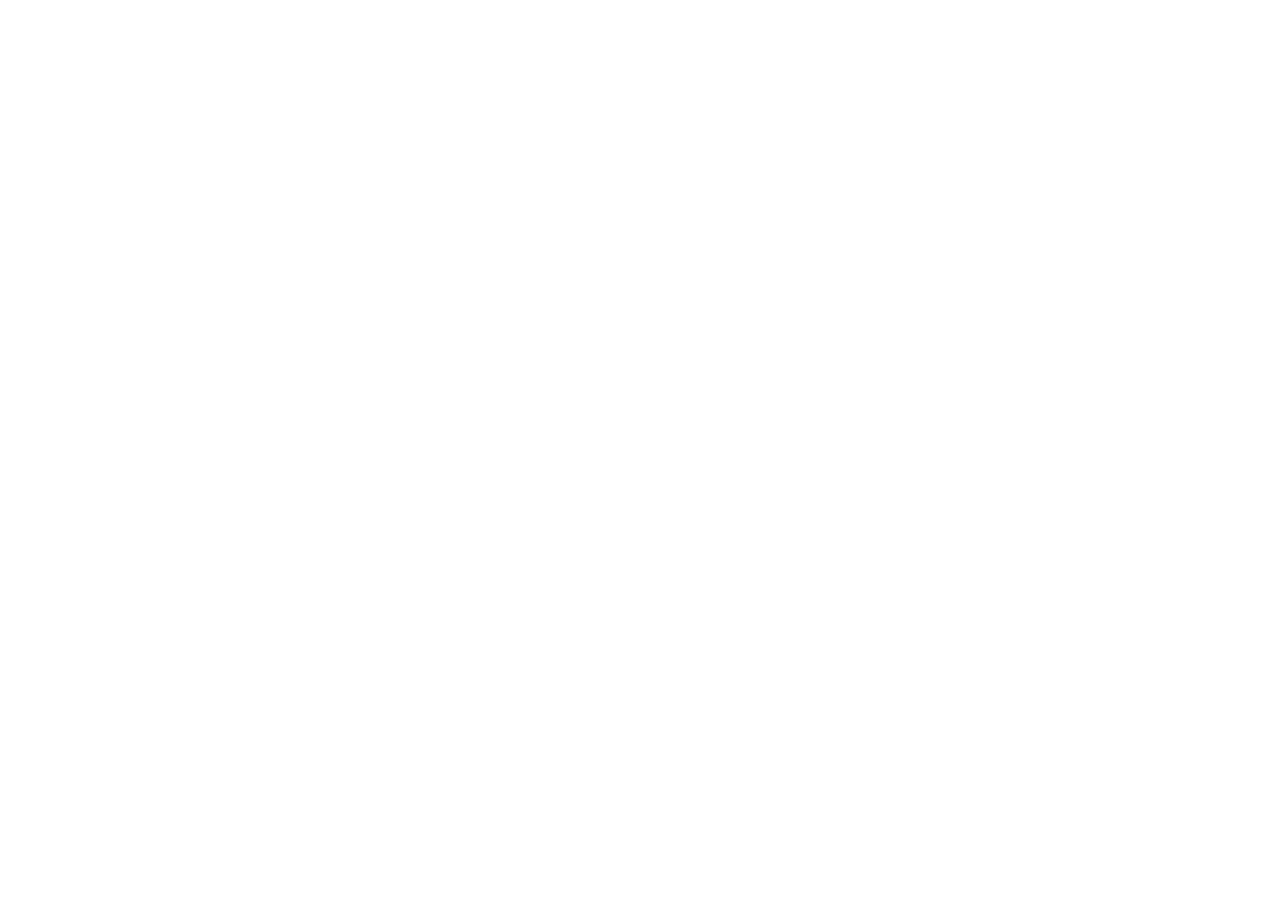
==== contact.html @ 5368fe46 "first commit" ====
<!DOCTYPE html>
<html lang="en">
<head>
    <meta charset="UTF-8">
    <meta name="viewport" content="width=device-width, initial-scale=1.0">
    <title>Document</title>
</head>
<body>
    
</body>
</html>
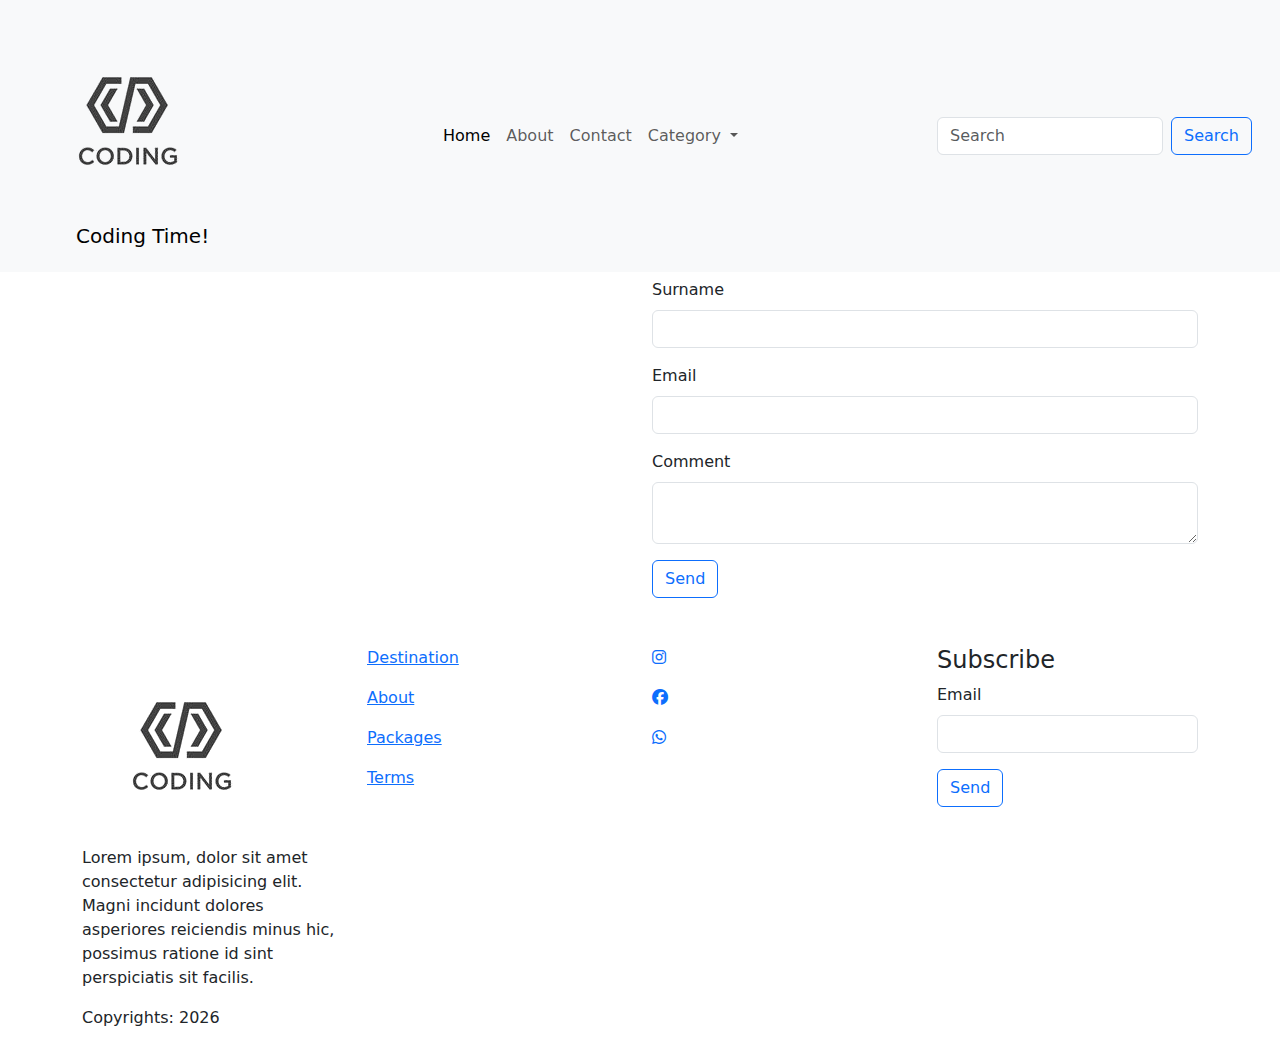
==== commit 57b263bd: "add html" ====
--- a/contact.html
+++ b/contact.html
@@ -1,11 +1,141 @@
 <!DOCTYPE html>
 <html lang="en">
+
 <head>
     <meta charset="UTF-8">
     <meta name="viewport" content="width=device-width, initial-scale=1.0">
     <title>Document</title>
+    <link rel="stylesheet" href="CSS/bootstrap.min.css">
+    <link rel="stylesheet" href="https://cdnjs.cloudflare.com/ajax/libs/font-awesome/6.7.1/css/all.min.css">
 </head>
+
 <body>
-    
+    <header>
+        <nav class="navbar navbar-expand-lg position-absolute top-0 w-100 p-3 mb-2 bg-body-tertiary">
+            <!-- 'bg-body-tertiary' - te mundeson te vendosesh nje ngjyre background te rreshti navbar-->
+            <!--'lg' - shfaq elementet ne nje rresht kur ekrani eshte i madh-->
+            <div class="container-fluid">
+                <!--'container-fluid' - te mundeson vendosjen e lementeve ne nje rresht duke percaktuar widht the length e faqes-->
+                <a class="navbar-brand" href="index.html"><img src="Image/logo-removebg-preview.png" alt=""> <br>
+                    <span class="ps-5"> Coding Time! </span></a>
+                <!-- 'ps-5' - te mundeson levizjen e tekstit majtas-djathtas ose ne qender ne baze te hapesires qe ato mund te zene-->
+                <button class="navbar-toggler" type="button" data-bs-toggle="collapse"
+                    data-bs-target="#navbarSupportedContent" aria-controls="navbarSupportedContent"
+                    aria-expanded="false" aria-label="Toggle navigation">
+                    <span class="navbar-toggler-icon"></span>
+                </button>
+                <div class="collapse navbar-collapse" id="navbarSupportedContent">
+                    <ul class="navbar-nav mx-auto mb-2 mb-lg-0">
+                        <!--'mx' - levizjen e teksteve majtas djathtas apo ne qender nga teksti kryesor-->
+                        <li class="nav-item">
+                            <a class="nav-link active" aria-current="page" href="index.html">Home</a>
+                        </li>
+                        <li class="nav-item">
+                            <a class="nav-link" href="about.html">About</a>
+                        </li>
+
+                        <li class="nav-item">
+                            <a class="nav-link" href="contact.html">Contact</a>
+                        </li>
+
+                        <li class="nav-item dropdown">
+                            <a class="nav-link dropdown-toggle" href="#" role="button" data-bs-toggle="dropdown"
+                                aria-expanded="false">
+                                Category
+                            </a>
+                            <ul class="dropdown-menu">
+                                <li><a class="dropdown-item" href="#">Action</a></li>
+                                <li><a class="dropdown-item" href="#">Another action</a></li>
+                                <li>
+                                    <hr class="dropdown-divider">
+                                </li>
+                                <li><a class="dropdown-item" href="#">Something else here</a></li>
+                            </ul>
+                        </li>
+                    </ul>
+                    <form class="d-flex" role="search">
+                        <input class="form-control me-2" type="search" placeholder="Search" aria-label="Search">
+                        <button class="btn btn-outline-primary" type="submit">Search</button>
+                    </form>
+                </div>
+            </div>
+        </nav>
+    </header>
+
+    <main class="pt-5 mt-5">
+        <section class="container my-5 pt-5">
+            <div class="row">
+                <div class="col-12 col-md-6">
+                    <iframe
+                        src="https://www.google.com/maps/embed?pb=!1m18!1m12!1m3!1d47934.10796158665!2d19.817823200000003!3d41.3331847!2m3!1f0!2f0!3f0!3m2!1i1024!2i768!4f13.1!3m3!1m2!1s0x13502e198eaa714b%3A0xa858ccaf5ac85b57!2sQTU%20-%20Qendra%20Tregtare%20Univers!5e0!3m2!1sen!2s!4v1734361216576!5m2!1sen!2s"
+                         style="border:0;" allowfullscreen="" loading="lazy"
+                        referrerpolicy="no-referrer-when-downgrade"></iframe>
+                </div>
+                <div class="col">
+                    <form>
+                        <div class="mb-3">
+                            <label for="name" class="form-label">Name</label>
+                            <input type="text" class="form-control" id="name">
+                        </div>
+                        <div class="mb-3">
+                            <label for="surname" class="form-label">Surname</label>
+                            <input type="text" class="form-control" id="surname">
+                        </div>
+                        <div class="mb-3">
+                            <label for="email" class="form-label">Email</label>
+                            <input type="email" class="form-control" id="email">
+                        </div>
+                        <div class="mb-3">
+                            <label for="comment" class="form-label">Comment</label>
+                            <textarea id="comment" class="form-control"></textarea>
+                        </div>
+                        <input type="submit" class="btn btn-outline-primary" value="Send">
+                    </form>
+                </div>
+            </div>
+        </section>
+    </main>
+
+    <footer>
+        <div class="container">
+            <div class="row">
+                <div class="col">
+                    <img src="Image/logo-removebg-preview.png" alt="">
+                    <p>Lorem ipsum, dolor sit amet consectetur adipisicing elit. Magni incidunt dolores asperiores
+                        reiciendis minus hic, possimus ratione id sint perspiciatis sit facilis.</p>
+                </div>
+                <div class="col">
+                    <p><a href="#">Destination</a></p>
+                    <p><a href="#">About</a></p>
+                    <p><a href="#">Packages</a></p>
+                    <p><a href="#">Terms</a></p>
+                </div>
+                <div class="col">
+                    <p><a href=""><i class="fa-brands fa-instagram"></i></a></p>
+                    <p><a href=""><i class="fa-brands fa-facebook"></i></a></p>
+                    <p><a href=""><i class="fa-brands fa-whatsapp"></i></a></p>
+                </div>
+                <div class="col">
+                    <h4>Subscribe</h4>
+                    <form>
+                        <div class="mb-3">
+                            <label for="email" class="form-label">Email</label>
+                            <input type="email" class="form-control" id="email">
+                        </div>
+                        <input type="submit" class="btn btn-outline-primary" value="Send">
+                    </form>
+                </div>
+                <div class="col-12">
+                    <p>Copyrights: <span id="year"></span></p>
+                </div>
+            </div>
+        </div>
+    </footer>
+
+    <script src="Javascript/bootstrap.bundle.min.js"></script>
+
+    <!--lidhja me file ton te javascript-->
+    <script src="Javascript/index.js"></script>
 </body>
+
 </html>